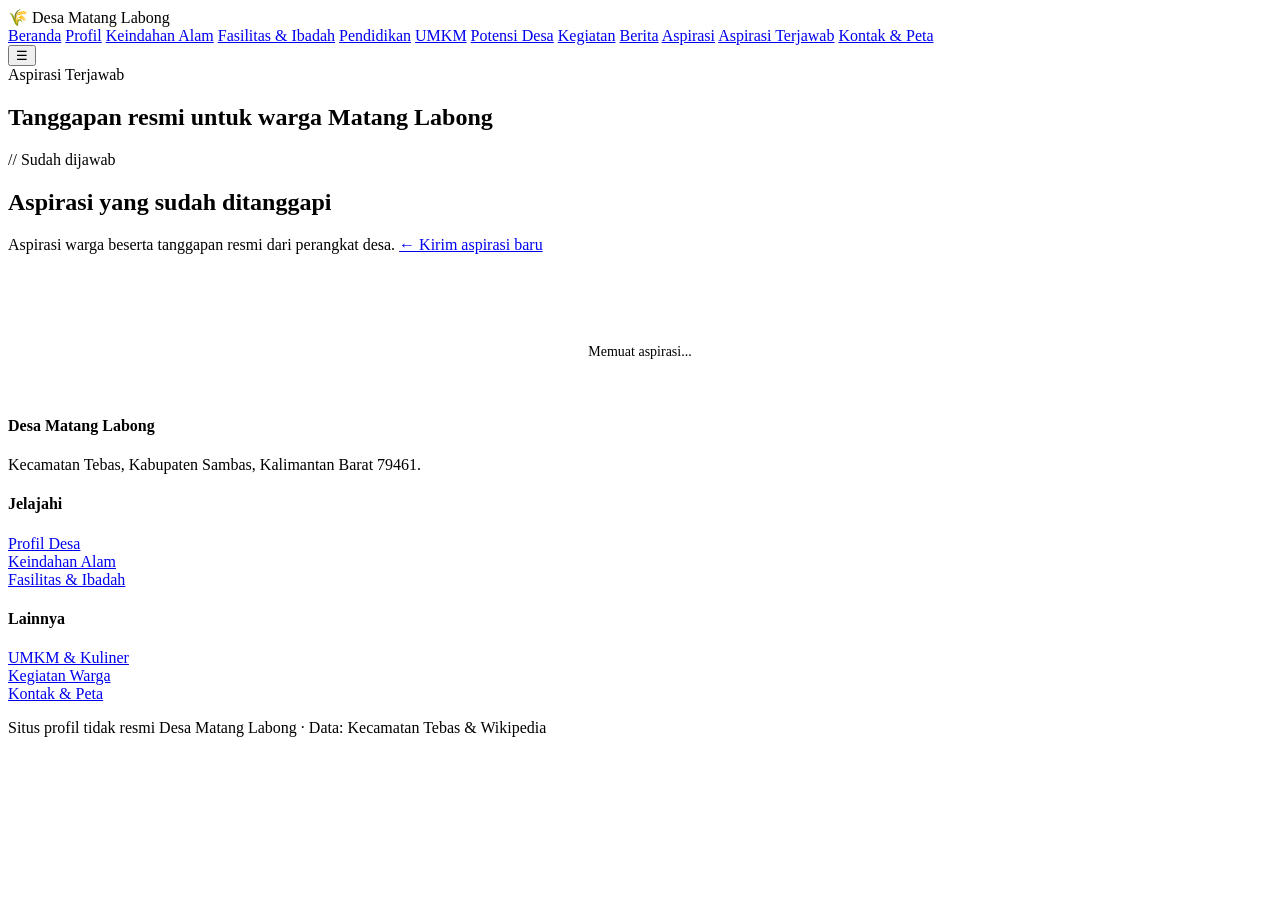
==== aspirasi-terjawab.html @ b3115a43 "Add files via upload" ====
<!DOCTYPE html>
<html lang="id">
<head>
<meta charset="UTF-8">
<meta name="viewport" content="width=device-width, initial-scale=1.0">
<title>Aspirasi Terjawab — Desa Matang Labong</title>
<meta name="description" content="Aspirasi warga Desa Matang Labong yang sudah ditanggapi resmi oleh perangkat desa.">
<link rel="preconnect" href="https://fonts.googleapis.com">
<link href="https://fonts.googleapis.com/css2?family=Arvo:wght@400;700&family=Mulish:wght@400;500;600;700;800&family=IBM+Plex+Mono:wght@400;500;600&display=swap" rel="stylesheet">
<link rel="stylesheet" href="assets/style.css">
<style>
  .form-embed{
    width:100%; min-height:560px; border:1px solid var(--line); border-radius:var(--radius);
    overflow:hidden; box-shadow:var(--shadow); background:var(--surface);
  }
  .form-embed iframe{ width:100%; height:560px; border:0; display:block; }
  .aspirasi-card{
    background:var(--surface); border:1px solid var(--line); border-radius:var(--radius);
    padding:20px; box-shadow:var(--shadow); margin-bottom:16px;
    transition:transform .25s ease, box-shadow .25s ease;
  }
  .aspirasi-card:hover{ transform:translateY(-4px); box-shadow:0 18px 34px rgba(43,74,46,0.2); }
  .aspirasi-meta{ display:flex; gap:8px; align-items:center; flex-wrap:wrap; }
  .aspirasi-date{ font-family:var(--mono); font-size:11px; color:var(--rust); font-weight:600; text-transform:uppercase; }
  .aspirasi-cat{
    font-family:var(--mono); font-size:10px; font-weight:700; background:var(--paper-2); color:var(--green-deep);
    padding:3px 9px; border-radius:20px; text-transform:uppercase;
  }
  .aspirasi-name{ font-family:var(--display); font-size:16px; color:var(--green-deep); font-weight:700; margin-top:8px; }
  .aspirasi-body{ color:var(--muted); font-size:14px; margin-top:6px; white-space:pre-line; }
  .aspirasi-reply{
    margin-top:14px; padding:14px 16px; background:var(--paper-2); border-left:3px solid var(--gold);
    border-radius:0 10px 10px 0;
  }
  .aspirasi-reply-label{ font-family:var(--mono); font-size:10.5px; font-weight:700; color:var(--green-deep); text-transform:uppercase; letter-spacing:0.04em; }
  .aspirasi-reply-body{ color:var(--ink); font-size:13.5px; margin-top:6px; white-space:pre-line; }
  .status-pill{
    display:inline-block; font-family:var(--mono); font-size:10px; font-weight:700; text-transform:uppercase;
    padding:4px 10px; border-radius:20px; margin-bottom:14px;
  }
  .status-pill.waiting{ background:#FEF3C7; color:#92400E; }
  .status-pill.answered{ background:#DCFCE7; color:var(--green-deep); }
  .aspirasi-state{ text-align:center; padding:36px 20px; color:var(--muted); font-size:14px; }
  .aspirasi-state .spinner{
    width:26px; height:26px; border:3px solid var(--line); border-top-color:var(--rust);
    border-radius:50%; margin:0 auto 12px; animation:spin 0.8s linear infinite;
  }
  @keyframes spin{ to{ transform:rotate(360deg); } }
  @media (prefers-reduced-motion: reduce){ .aspirasi-state .spinner{ animation:none; } }
</style>
</head>
<body>
<div class="bg-texture" aria-hidden="true"></div>

<header class="navbar">
  <div class="nav-inner">
    <div class="brand"><span class="leaf">🌾</span> Desa Matang Labong</div>
    <nav class="links" id="navLinks">
      <a href="index.html">Beranda</a>
      <a href="profil.html">Profil</a>
      <a href="keindahan.html">Keindahan Alam</a>
      <a href="fasilitas.html">Fasilitas &amp; Ibadah</a>
      <a href="pendidikan.html">Pendidikan</a>
      <a href="umkm.html">UMKM</a>
      <a href="potensi.html">Potensi Desa</a>
      <a href="kegiatan.html">Kegiatan</a>
      <a href="berita.html">Berita</a>
      <a href="aspirasi.html">Aspirasi</a>
      <a href="aspirasi-terjawab.html" class="active">Aspirasi Terjawab</a>
      <a href="kontak.html">Kontak &amp; Peta</a>
    </nav>
    <button class="menu-btn" id="menuBtn" aria-label="Buka menu">☰</button>
  </div>
</header>

<section class="hero small" style="background-image:url('assets/kantor-desa.jpg');">
  <div class="hero-inner">
    <div class="hero-kicker">Aspirasi Terjawab</div>
    <h1>Tanggapan resmi untuk warga Matang Labong</h1>
  </div>
</section>

<section>
  <div class="wrap reveal">
    <div class="section-head">
      <div class="eyebrow">// Sudah dijawab</div>
      <h2 class="title">Aspirasi yang sudah ditanggapi</h2>
      <p class="section-sub">Aspirasi warga beserta tanggapan resmi dari perangkat desa. <a href="aspirasi.html" class="btn-outline" style="margin-top:0;">← Kirim aspirasi baru</a></p>
    </div>

    <div id="aspirasiTerjawabList">
      <div class="aspirasi-state">
        <div class="spinner"></div>
        Memuat aspirasi...
      </div>
    </div>
  </div>
</section>

<footer>
  <div class="wrap footer-grid">
    <div>
      <h4>Desa Matang Labong</h4>
      <p>Kecamatan Tebas, Kabupaten Sambas, Kalimantan Barat 79461.</p>
    </div>
    <div>
      <h4>Jelajahi</h4>
      <p><a href="profil.html">Profil Desa</a><br><a href="keindahan.html">Keindahan Alam</a><br><a href="fasilitas.html">Fasilitas &amp; Ibadah</a></p>
    </div>
    <div>
      <h4>Lainnya</h4>
      <p><a href="umkm.html">UMKM &amp; Kuliner</a><br><a href="kegiatan.html">Kegiatan Warga</a><br><a href="kontak.html">Kontak &amp; Peta</a></p>
    </div>
  </div>
  <div class="footer-bottom">Situs profil tidak resmi Desa Matang Labong · Data: Kecamatan Tebas &amp; Wikipedia</div>
</footer>

<script src="assets/main.js"></script>
<script src="assets/aspirasi.js"></script>
</body>
</html>
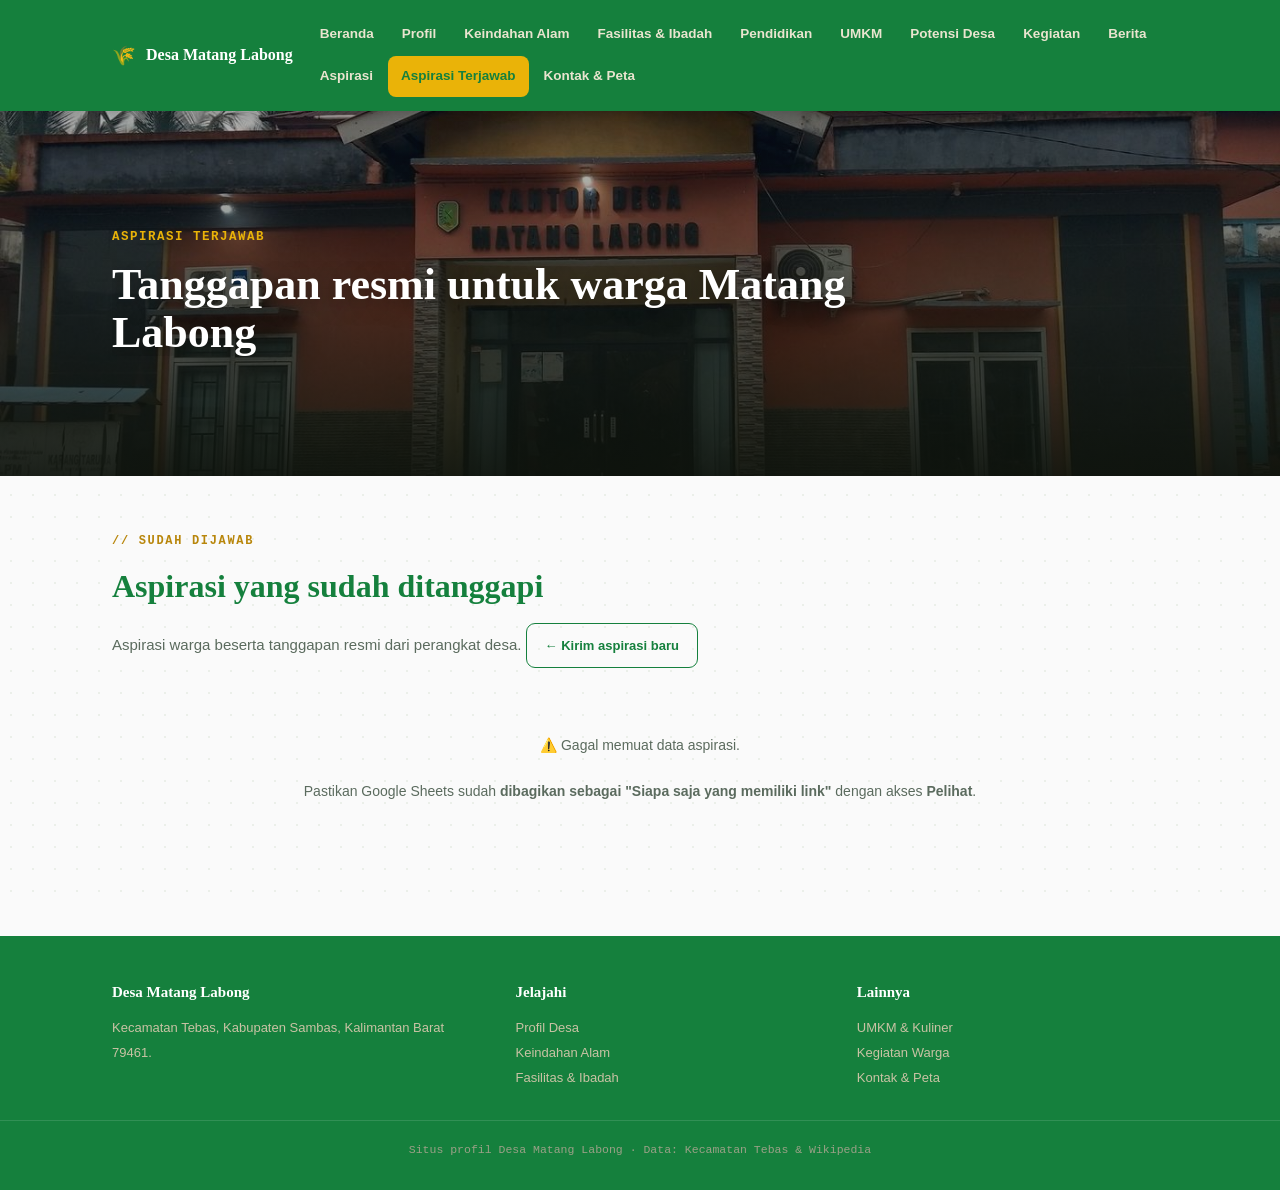
==== commit 1dd4d456: "Update aspirasi-terjawab.html" ====
--- a/aspirasi-terjawab.html
+++ b/aspirasi-terjawab.html
@@ -112,7 +112,7 @@
       <p><a href="umkm.html">UMKM &amp; Kuliner</a><br><a href="kegiatan.html">Kegiatan Warga</a><br><a href="kontak.html">Kontak &amp; Peta</a></p>
     </div>
   </div>
-  <div class="footer-bottom">Situs profil tidak resmi Desa Matang Labong · Data: Kecamatan Tebas &amp; Wikipedia</div>
+  <div class="footer-bottom">Situs profil Desa Matang Labong · Data: Kecamatan Tebas &amp; Wikipedia</div>
 </footer>
 
 <script src="assets/main.js"></script>
--- a/assets/style.css
+++ b/assets/style.css
@@ -0,0 +1,310 @@
+/* ===========================================================
+   Desa Matang Labong — shared stylesheet
+   Signature: "papan penunjuk" (signpost board) cards, echoing
+   the hand-painted signboards seen throughout the village.
+   =========================================================== */
+
+:root{
+  --paper:#FAFAFA;
+  --paper-2:#F0F2ED;
+  --surface:#FFFFFF;
+  --ink:#1A2E1F;
+  --muted:#5B6B5E;
+  --green-deep:#15803D;
+  --green-mid:#1C9A4A;
+  --rust:#B8860B;
+  --gold:#EAB308;
+  --river:#7C6A4E;
+  --line:#DCE4D8;
+  --shadow:0 14px 34px rgba(21,128,61,0.14);
+  --radius:16px;
+  --display:'Arvo', serif;
+  --body:'Mulish', sans-serif;
+  --mono:'IBM Plex Mono', monospace;
+}
+
+*{box-sizing:border-box; margin:0; padding:0;}
+html{scroll-behavior:smooth;}
+body{
+  background:var(--paper);
+  color:var(--ink);
+  font-family:var(--body);
+  line-height:1.65;
+  overflow-x:hidden;
+}
+@media (prefers-reduced-motion: reduce){
+  *{animation-duration:0.001ms !important; animation-iteration-count:1 !important; transition-duration:0.001ms !important; scroll-behavior:auto !important;}
+}
+a{color:inherit; text-decoration:none;}
+img{max-width:100%; display:block;}
+.wrap{max-width:1100px; margin:0 auto; padding:0 22px;}
+button{font-family:inherit; cursor:pointer;}
+ul{list-style:none;}
+
+/* subtle woven-paper texture */
+.bg-texture{
+  position:fixed; inset:0; z-index:-1; opacity:0.5;
+  background-image:radial-gradient(var(--line) 1px, transparent 1px);
+  background-size:22px 22px;
+}
+
+/* ===== NAVBAR (wooden plank strip) ===== */
+header.navbar{
+  position:sticky; top:0; z-index:100;
+  background:var(--green-deep);
+  box-shadow:0 4px 14px rgba(0,0,0,0.18);
+}
+.nav-inner{
+  max-width:1100px; margin:0 auto; padding:14px 22px;
+  display:flex; align-items:center; justify-content:space-between; gap:14px;
+}
+.brand{
+  display:flex; align-items:center; gap:10px;
+  font-family:var(--display); font-weight:700; font-size:16px; color:#fff;
+  white-space:nowrap;
+}
+.brand .leaf{ font-size:19px; }
+nav.links{ display:flex; flex-wrap:wrap; gap:2px; }
+nav.links a{
+  padding:9px 13px; border-radius:8px; color:#E9E4CF;
+  font-size:13.5px; font-weight:700; transition:all .2s ease;
+}
+nav.links a:hover, nav.links a:focus-visible{ background:rgba(255,255,255,0.12); color:#fff; }
+nav.links a.active{ background:var(--gold); color:var(--green-deep); }
+.menu-btn{ display:none; background:none; border:none; color:#fff; font-size:22px; }
+
+@media (max-width:820px){
+  nav.links{
+    position:fixed; top:60px; left:0; right:0; z-index:99;
+    background:var(--green-deep); flex-direction:column; padding:8px 14px 16px;
+    transform:translateY(-130%); transition:transform .3s ease;
+  }
+  nav.links.open{ transform:translateY(0); }
+  nav.links a{ padding:12px 14px; }
+  .menu-btn{ display:block; }
+}
+
+/* ===== HERO ===== */
+.hero{
+  position:relative; min-height:88vh;
+  display:flex; align-items:flex-end;
+  background-size:cover; background-position:center;
+  overflow:hidden;
+}
+.hero-bg{
+  position:absolute; inset:-6%; background-size:cover; background-position:center;
+  will-change:transform; transform:scale(1.08);
+}
+.hero::after{
+  content:''; position:absolute; inset:0; z-index:0;
+  background:linear-gradient(180deg, rgba(19,26,17,0.25) 0%, rgba(19,26,17,0.55) 55%, rgba(15,20,13,0.92) 100%);
+}
+.hero-inner{ position:relative; z-index:1; padding:60px 22px 64px; max-width:1100px; margin:0 auto; width:100%; }
+.hero-kicker{
+  font-family:var(--mono); font-size:12.5px; letter-spacing:0.12em; text-transform:uppercase;
+  color:var(--gold); font-weight:600; margin-bottom:14px;
+  opacity:0; transform:translateY(14px);
+  animation:heroUp .8s cubic-bezier(.16,1,.3,1) .15s forwards;
+}
+.hero h1{
+  font-family:var(--display); font-weight:700; color:#fff;
+  font-size:clamp(34px,6.4vw,64px); line-height:1.08; max-width:820px;
+  text-shadow:0 4px 24px rgba(0,0,0,0.35);
+  overflow:hidden;
+}
+.hero h1 .line{
+  display:block; overflow:hidden;
+}
+.hero h1 .line span{
+  display:block; opacity:0; transform:translateY(110%);
+  animation:heroUp .9s cubic-bezier(.16,1,.3,1) forwards;
+}
+.hero h1 .line:nth-child(1) span{ animation-delay:.28s; }
+.hero h1 .line:nth-child(2) span{ animation-delay:.4s; }
+.hero p.lead{
+  color:#EFE9D4; font-size:16.5px; max-width:580px; margin-top:18px;
+  opacity:0; transform:translateY(14px);
+  animation:heroUp .8s cubic-bezier(.16,1,.3,1) .62s forwards;
+}
+@keyframes heroUp{ to{ opacity:1; transform:translateY(0); } }
+.scroll-cue{
+  position:absolute; left:50%; bottom:26px; transform:translateX(-50%); z-index:1;
+  display:flex; flex-direction:column; align-items:center; gap:6px;
+  opacity:0; animation:heroUp .8s ease .9s forwards;
+}
+.scroll-cue .dot{
+  width:22px; height:36px; border:1.5px solid rgba(255,255,255,0.55); border-radius:20px;
+  position:relative;
+}
+.scroll-cue .dot::before{
+  content:''; position:absolute; top:6px; left:50%; width:3px; height:7px; margin-left:-1.5px;
+  background:#fff; border-radius:3px;
+  animation:scrollDot 1.8s ease infinite;
+}
+@keyframes scrollDot{ 0%{ opacity:1; transform:translateY(0); } 70%{ opacity:0; transform:translateY(10px); } 100%{ opacity:0; } }
+.hero.small{ min-height:38vh; }
+.hero.small h1{ font-size:clamp(28px,4.6vw,44px); }
+@media (prefers-reduced-motion: reduce){
+  .hero-bg{ transform:none !important; }
+  .hero-kicker, .hero h1 .line span, .hero p.lead, .scroll-cue{ animation:none !important; opacity:1 !important; transform:none !important; }
+  .scroll-cue .dot::before{ animation:none !important; }
+}
+
+/* ===== SECTIONS ===== */
+section{ padding:56px 0; position:relative; }
+.section-head{ margin-bottom:30px; max-width:680px; }
+.eyebrow{
+  font-family:var(--mono); font-size:12px; letter-spacing:0.14em; text-transform:uppercase;
+  color:var(--rust); margin-bottom:8px; font-weight:600;
+}
+h2.title{
+  font-family:var(--display); font-weight:700;
+  font-size:clamp(24px,3.4vw,32px); color:var(--green-deep);
+}
+.section-sub{ color:var(--muted); margin-top:10px; font-size:15px; }
+
+.reveal{ opacity:0; transform:translateY(20px); transition:opacity .6s ease, transform .6s ease; }
+.reveal.is-visible{ opacity:1; transform:translateY(0); }
+
+/* ===== SIGNPOST CARD (signature element) ===== */
+.signpost{
+  background:var(--surface);
+  border:1px solid var(--line);
+  border-radius:12px;
+  padding:20px 18px 18px;
+  position:relative;
+  box-shadow:var(--shadow);
+  transition:transform .3s ease, box-shadow .3s ease;
+}
+.signpost::before{
+  content:''; position:absolute; top:-9px; left:22px;
+  width:34px; height:14px; border-radius:3px;
+  background:var(--rust);
+}
+.signpost::after{
+  content:''; position:absolute; top:-4px; left:36px;
+  width:7px; height:7px; border-radius:50%;
+  background:var(--paper-2); border:1.5px solid var(--green-deep);
+}
+.signpost:hover{ transform:translateY(-5px); box-shadow:0 22px 40px rgba(43,74,46,0.24); }
+.signpost .place-photo{
+  width:100%; aspect-ratio:4/3; object-fit:cover; border-radius:8px; margin-bottom:14px;
+}
+.signpost h3{ font-family:var(--display); font-size:18px; color:var(--green-deep); font-weight:700; }
+.signpost .tag{
+  display:inline-block; font-family:var(--mono); font-size:10.5px; font-weight:600;
+  color:var(--rust); background:#F6E4DA; padding:3px 9px; border-radius:20px; margin-bottom:8px;
+  text-transform:uppercase; letter-spacing:0.04em;
+}
+.signpost p{ color:var(--muted); font-size:13.6px; margin-top:8px; }
+.maps-btn{
+  display:inline-flex; align-items:center; gap:6px; margin-top:14px;
+  font-family:var(--mono); font-size:12px; font-weight:700;
+  background:var(--green-deep); color:#fff; padding:9px 15px; border-radius:8px;
+  transition:all .2s ease;
+}
+.maps-btn:hover{ background:var(--rust); transform:translateY(-2px); box-shadow:0 10px 20px rgba(169,80,46,0.35); }
+
+.card-grid{
+  display:grid; grid-template-columns:repeat(auto-fit,minmax(250px,1fr)); gap:20px;
+}
+
+/* ===== Quick-nav cards (Beranda) ===== */
+.quick-grid{
+  display:grid; grid-template-columns:repeat(auto-fit,minmax(220px,1fr)); gap:18px;
+}
+.quick-card{
+  background:var(--surface); border:1px solid var(--line); border-radius:var(--radius);
+  padding:24px 20px; text-align:left; box-shadow:var(--shadow);
+  transition:transform .3s ease, box-shadow .3s ease, border-color .3s ease;
+  display:block;
+}
+.quick-card:hover{ transform:translateY(-6px); box-shadow:0 22px 44px rgba(43,74,46,0.22); border-color:var(--gold); }
+.quick-card .ic{ font-size:26px; margin-bottom:10px; display:block; }
+.quick-card h3{ font-family:var(--display); font-size:16.5px; color:var(--green-deep); }
+.quick-card p{ color:var(--muted); font-size:13px; margin-top:6px; }
+
+/* ===== Stats (Profil page) ===== */
+.stat-grid{
+  display:grid; grid-template-columns:repeat(auto-fit,minmax(150px,1fr)); gap:14px;
+}
+.stat-box{
+  background:var(--surface); border:1px solid var(--line); border-radius:12px;
+  padding:18px; text-align:center;
+}
+.stat-box .num{ font-family:var(--display); font-size:28px; color:var(--green-deep); font-weight:700; }
+.stat-box .lbl{ font-family:var(--mono); font-size:11px; color:var(--muted); text-transform:uppercase; letter-spacing:0.04em; margin-top:4px; }
+
+.info-table{ width:100%; border-collapse:collapse; }
+.info-table tr{ border-top:1px dashed var(--line); }
+.info-table tr:first-child{ border-top:none; }
+.info-table td{ padding:12px 4px; font-size:14.5px; }
+.info-table td:first-child{ font-family:var(--mono); font-size:12px; color:var(--muted); text-transform:uppercase; letter-spacing:0.03em; width:38%; }
+.info-table td:last-child{ font-weight:700; color:var(--ink); }
+
+.dusun-grid{ display:grid; grid-template-columns:repeat(auto-fit,minmax(160px,1fr)); gap:12px; }
+.dusun-chip{
+  background:var(--paper-2); border:1px solid var(--line); border-radius:10px;
+  padding:14px 16px; font-weight:700; font-size:14px; color:var(--green-deep);
+  display:flex; align-items:center; gap:8px;
+}
+.dusun-chip .n{ font-family:var(--mono); font-size:11px; color:var(--rust); }
+
+.note-box{
+  border:1.5px dashed var(--line); border-radius:12px; padding:16px 18px;
+  color:var(--muted); font-size:13px; margin-top:18px; background:var(--paper-2);
+}
+
+/* ===== Gallery / lightbox ===== */
+.gallery{ columns:2 240px; column-gap:16px; }
+@media (min-width:640px){ .gallery{ columns:3 240px; } }
+.gallery figure{
+  border-radius:10px; overflow:hidden; position:relative; cursor:pointer;
+  border:1px solid var(--line); background:var(--surface);
+  break-inside:avoid; margin-bottom:16px; display:inline-block; width:100%;
+  transition:transform .3s ease, box-shadow .3s ease;
+}
+.gallery figure:hover{ transform:translateY(-5px); box-shadow:var(--shadow); }
+.gallery img{ width:100%; height:auto; display:block; transition:transform .4s ease; }
+.gallery figure:hover img{ transform:scale(1.06); }
+.gallery figcaption{
+  position:absolute; left:0; right:0; bottom:0; padding:10px 12px;
+  background:linear-gradient(transparent, rgba(35,48,29,0.85));
+  color:#fff; font-size:12.5px; font-weight:700;
+}
+.lightbox{
+  position:fixed; inset:0; background:rgba(20,26,16,0.92); display:none;
+  align-items:center; justify-content:center; z-index:200; padding:24px;
+}
+.lightbox.open{ display:flex; }
+.lightbox img{ max-width:min(90vw,780px); max-height:82vh; border-radius:10px; }
+.lightbox .close{
+  position:absolute; top:20px; right:24px; color:#fff; font-size:30px; background:none; border:none;
+}
+
+/* ===== Footer ===== */
+footer{
+  background:var(--green-deep); color:#D9D2B4; margin-top:40px;
+  padding:44px 0 30px;
+}
+.footer-grid{
+  display:grid; grid-template-columns:1.2fr 1fr 1fr; gap:30px;
+}
+footer h4{ font-family:var(--display); color:#fff; font-size:15px; margin-bottom:12px; }
+footer p, footer a{ font-size:13px; color:#C9C2A4; line-height:1.9; }
+footer a:hover{ color:var(--gold); }
+.footer-bottom{
+  margin-top:30px; padding-top:20px; border-top:1px solid rgba(255,255,255,0.12);
+  font-family:var(--mono); font-size:11.5px; color:#9BA087; text-align:center;
+}
+@media (max-width:700px){ .footer-grid{ grid-template-columns:1fr; } }
+
+/* utility */
+.two-col{ display:grid; grid-template-columns:1.1fr 0.9fr; gap:30px; align-items:start; }
+@media (max-width:820px){ .two-col{ grid-template-columns:1fr; } }
+.btn-outline{
+  display:inline-flex; align-items:center; gap:8px; margin-top:6px;
+  border:1.5px solid var(--green-deep); color:var(--green-deep); font-weight:700; font-size:13px;
+  padding:11px 18px; border-radius:9px; transition:all .2s ease;
+}
+.btn-outline:hover{ background:var(--green-deep); color:#fff; }
